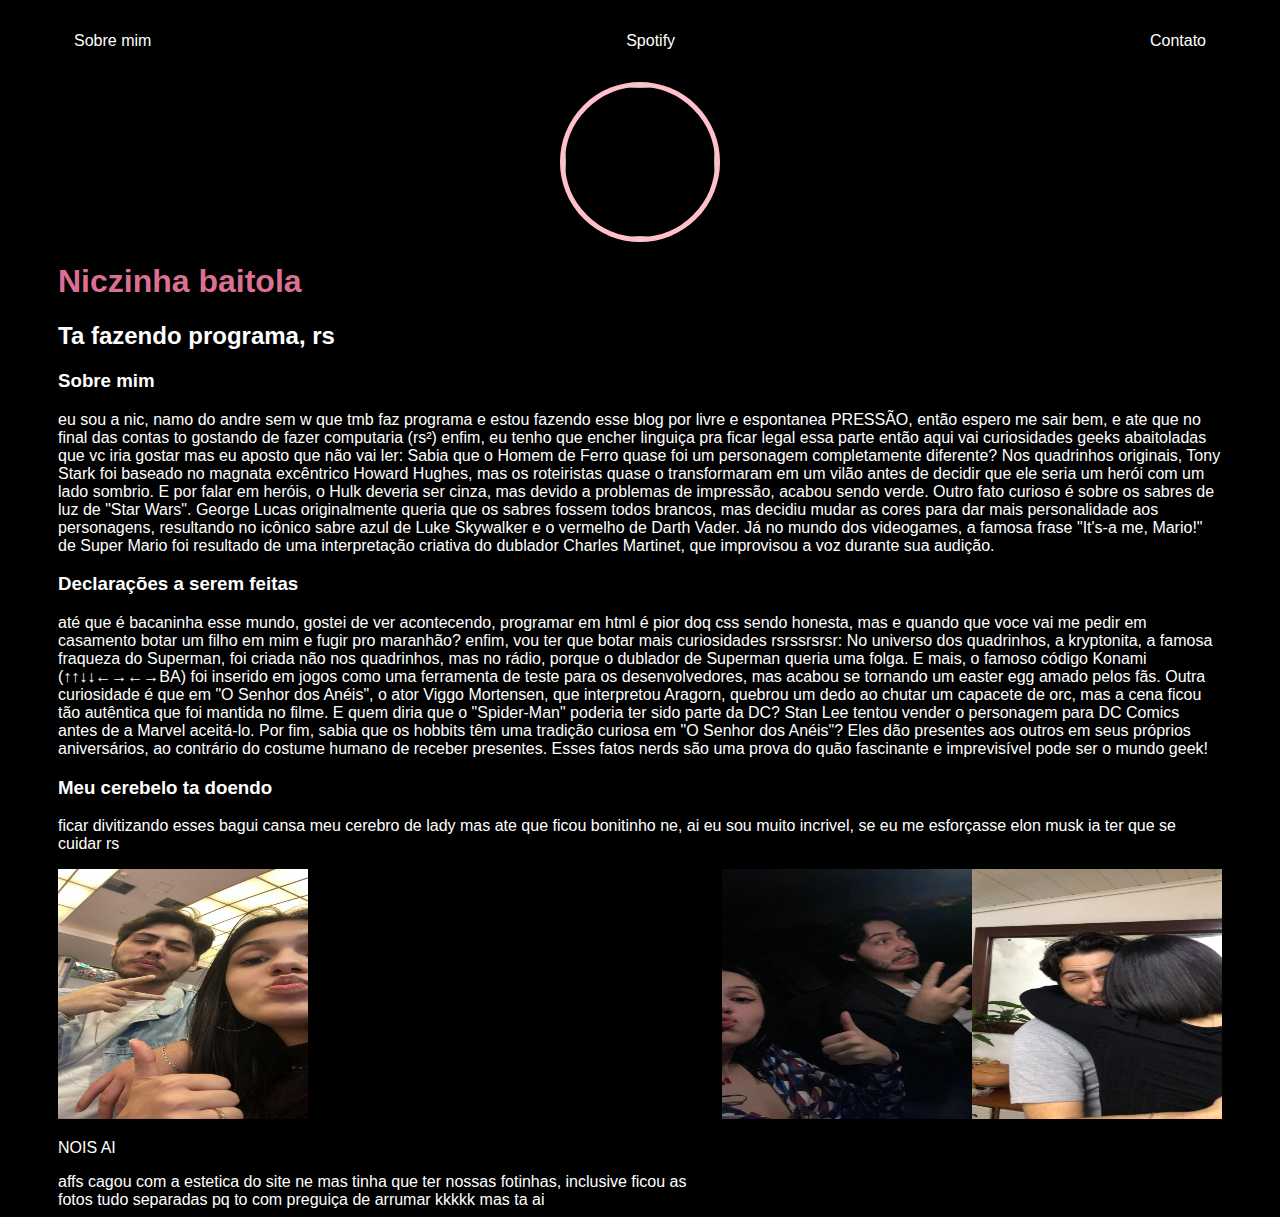
==== index.html @ e0c54d06 "Add files via upload" ====
<!DOCTYPE html>
<html lang="en">
<head>
    <meta charset="UTF-8">
    <meta name="viewport" content="width=device-width, initial-scale=1.0">
    <title>Blogzin da Nic</title>
    <link rel="stylesheet" href="index.css">
</head>
<body>
    <div class="container">
        <nav>
            <ul>
                <li>
                    <a href="index.html">Sobre mim</a>
                </li>
                <li>
                    <a href="https://open.spotify.com/user/47a2q0cbhi7c8gop8g315mv8k?si=41b033b4a8d44013">Spotify </a>
                </li>
                <li>
                    <a href="contact.html">Contato</a>
                </li>
            </ul>
        </nav>
    
        <header>
            <div class="center">
                <img src="./img/WIN_20231210_02_44_27_Pro.jpg"></img>
            </div>
            <h1>Niczinha baitola</h1>
            <h2>Ta fazendo programa, rs</h2>
        </header>
    
        <main>
            <section>
                <h3>Sobre mim</h3>
                <p>
                    eu sou a nic, namo do andre sem w que tmb faz programa e estou
                     fazendo esse blog por livre e espontanea PRESSÃO, então espero
                      me sair bem, e ate que no final das contas to gostando
                      de fazer computaria (rs²)
                      enfim, eu tenho que encher linguiça pra ficar legal essa parte então
                      aqui vai curiosidades geeks abaitoladas que vc iria gostar mas eu aposto que não vai ler:
                      Sabia que o Homem de Ferro quase foi um personagem completamente diferente? Nos quadrinhos 
                      originais, Tony Stark foi baseado no magnata excêntrico Howard Hughes, mas os roteiristas 
                      quase o transformaram em um vilão antes de decidir que ele seria um herói com um lado sombrio.
                       E por falar em heróis, o Hulk deveria ser cinza, mas devido a problemas de impressão, acabou sendo verde.
                        Outro fato curioso é sobre os sabres de luz de "Star Wars". George Lucas originalmente queria
                         que os sabres fossem todos brancos, mas decidiu mudar as cores para dar mais personalidade
                          aos personagens, resultando no icônico sabre azul de Luke Skywalker e o vermelho de Darth Vader.
                           Já no mundo dos videogames, a famosa frase "It's-a me, Mario!" de Super Mario foi resultado de
                            uma interpretação criativa do dublador Charles Martinet, que improvisou a voz durante sua audição.
                </p>
            </section>
            <section>
                <h3>Declarações a serem feitas</h3>
                <p>
                    até que é bacaninha esse mundo, gostei de ver acontecendo,
                    programar em html é pior doq css sendo honesta, 
                    mas e quando que voce vai me pedir em casamento
                    botar um filho em mim e fugir pro maranhão?
                    enfim, vou ter que botar mais curiosidades rsrssrsrsr: No universo dos quadrinhos, a kryptonita,
                     a famosa fraqueza do Superman, foi criada não nos quadrinhos, mas no rádio, porque o dublador
                      de Superman queria uma folga. E mais, o famoso código Konami (↑↑↓↓←→←→BA) foi inserido
                       em jogos como uma ferramenta de teste para os desenvolvedores, mas acabou se tornando
                        um easter egg amado pelos fãs. Outra curiosidade é que em "O Senhor dos Anéis", o ator Viggo Mortensen,
                         que interpretou Aragorn, quebrou um dedo ao chutar um capacete de orc, mas a cena 
                         ficou tão autêntica que foi mantida no filme. E quem diria que o "Spider-Man" poderia 
                         ter sido parte da DC? Stan Lee tentou vender o personagem para DC Comics antes de a Marvel 
                         aceitá-lo. Por fim, sabia que os hobbits têm uma tradição curiosa em "O Senhor dos Anéis"? 
                         Eles dão presentes aos outros em seus próprios aniversários, ao contrário do costume humano
                          de receber presentes. Esses fatos nerds são uma prova do quão fascinante e imprevisível pode 
                          ser o mundo geek!
                </p>
            </section>
            <section>
                <h3>Meu cerebelo ta doendo</h3>
                <p>
                    ficar divitizando esses bagui cansa meu cerebro de lady
                    mas ate que ficou bonitinho ne, ai eu sou muito 
                    incrivel, se eu me esforçasse elon musk ia ter que se cuidar rs 
                </p>
            </section>
        </main>
        <footer>
            <a> <img src="./zoadassa.svg.jpg"></img>
                <p>NOIS AI</p> affs cagou com a estetica
                 do site ne mas tinha que ter nossas fotinhas,
                 inclusive
                 ficou as fotos tudo separadas 
                pq to com preguiça de arrumar kkkkk
                  mas ta ai
                
                 <a> <img src="./zoadinha.svg.jpg"></img>
    
                    <a> <img src="./zoadona.svg.jpg"></img>
            
            
        </footer>
    </div>
 
</body>
</html>
---- index.css ----
body{
    color: white;
    background-color: black;
    font-family: Arial, Helvetica, sans-serif;
}

ul {
    display: flex;
    justify-content: space-between;
    list-style: none;
    align-items: center;
    padding: 16px;
}

a{
    color: white;
    text-decoration: none;
}

header img {
    width: 150px;
    height: 150px;
    border-radius: 50%;
    border: 5px solid pink
}

.center {
    text-align: center;
}

h1{
    color: palevioletred;
}

footer img {
    width: 250px;
    height: 250px;
}

footer {
    display: flex;
    justify-content: center;
}

.container {
    padding: 0px 50px;
}

nav a:hover {
    color: brown;
  
}
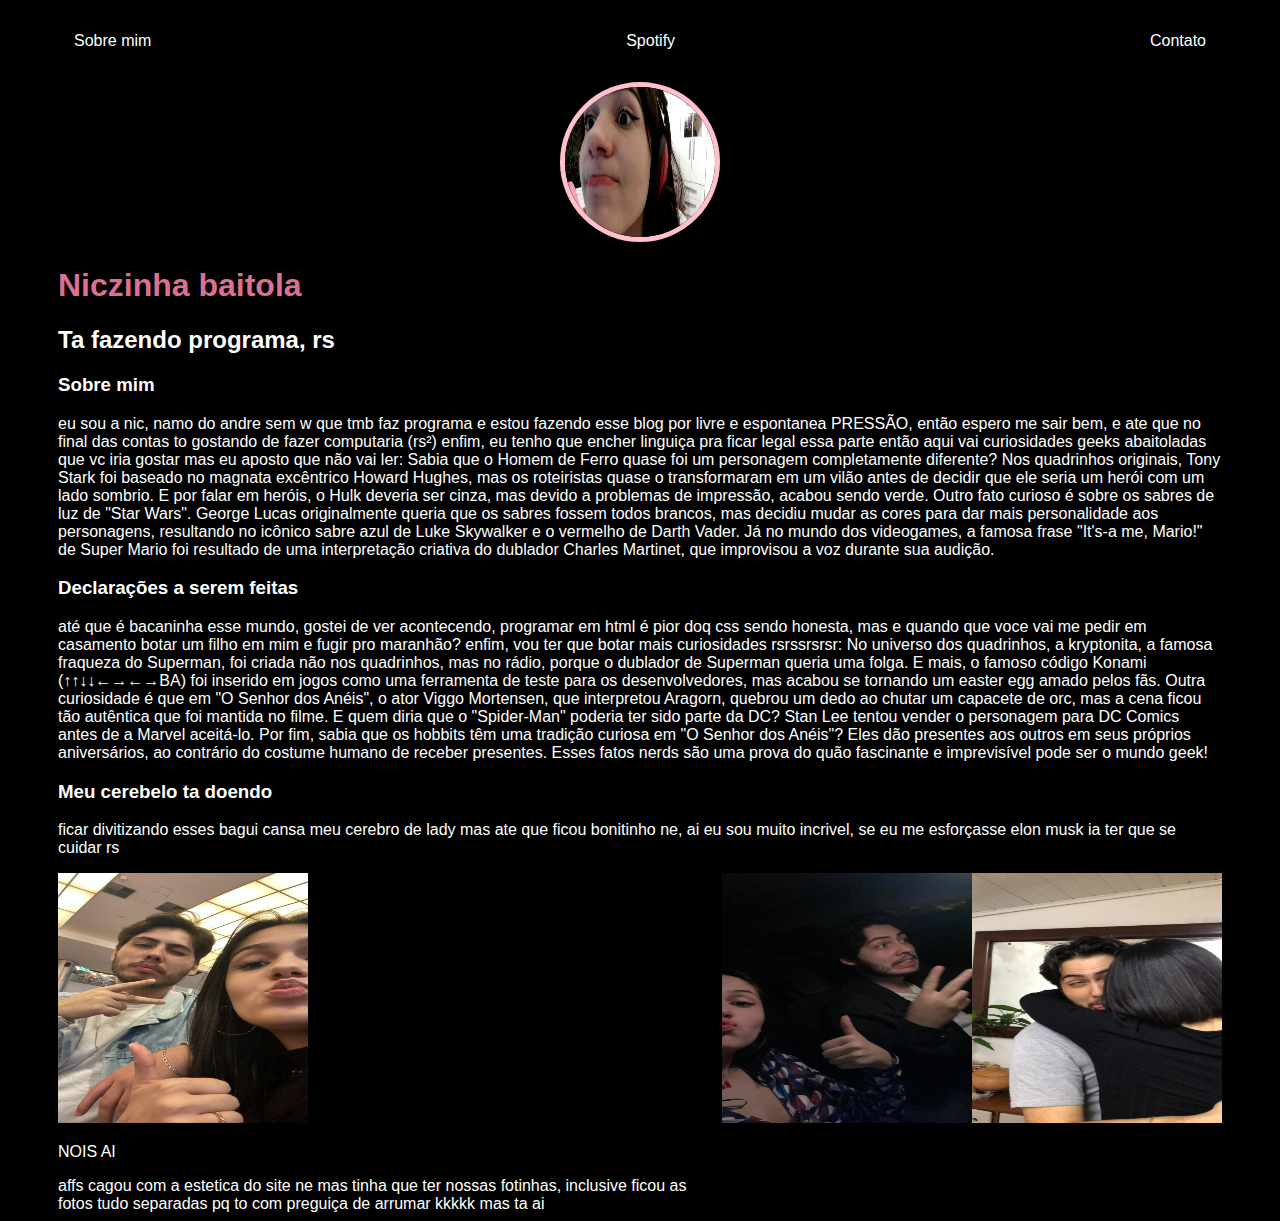
==== commit 61e6293d: "index.html" ====
--- a/index.html
+++ b/index.html
@@ -24,7 +24,7 @@
     
         <header>
             <div class="center">
-                <img src="./img/WIN_20231210_02_44_27_Pro.jpg"></img>
+                <img src="./WIN_20231210_02_44_27_Pro.jpg"></img>
             </div>
             <h1>Niczinha baitola</h1>
             <h2>Ta fazendo programa, rs</h2>
@@ -99,4 +99,4 @@
     </div>
  
 </body>
-</html>+</html>
